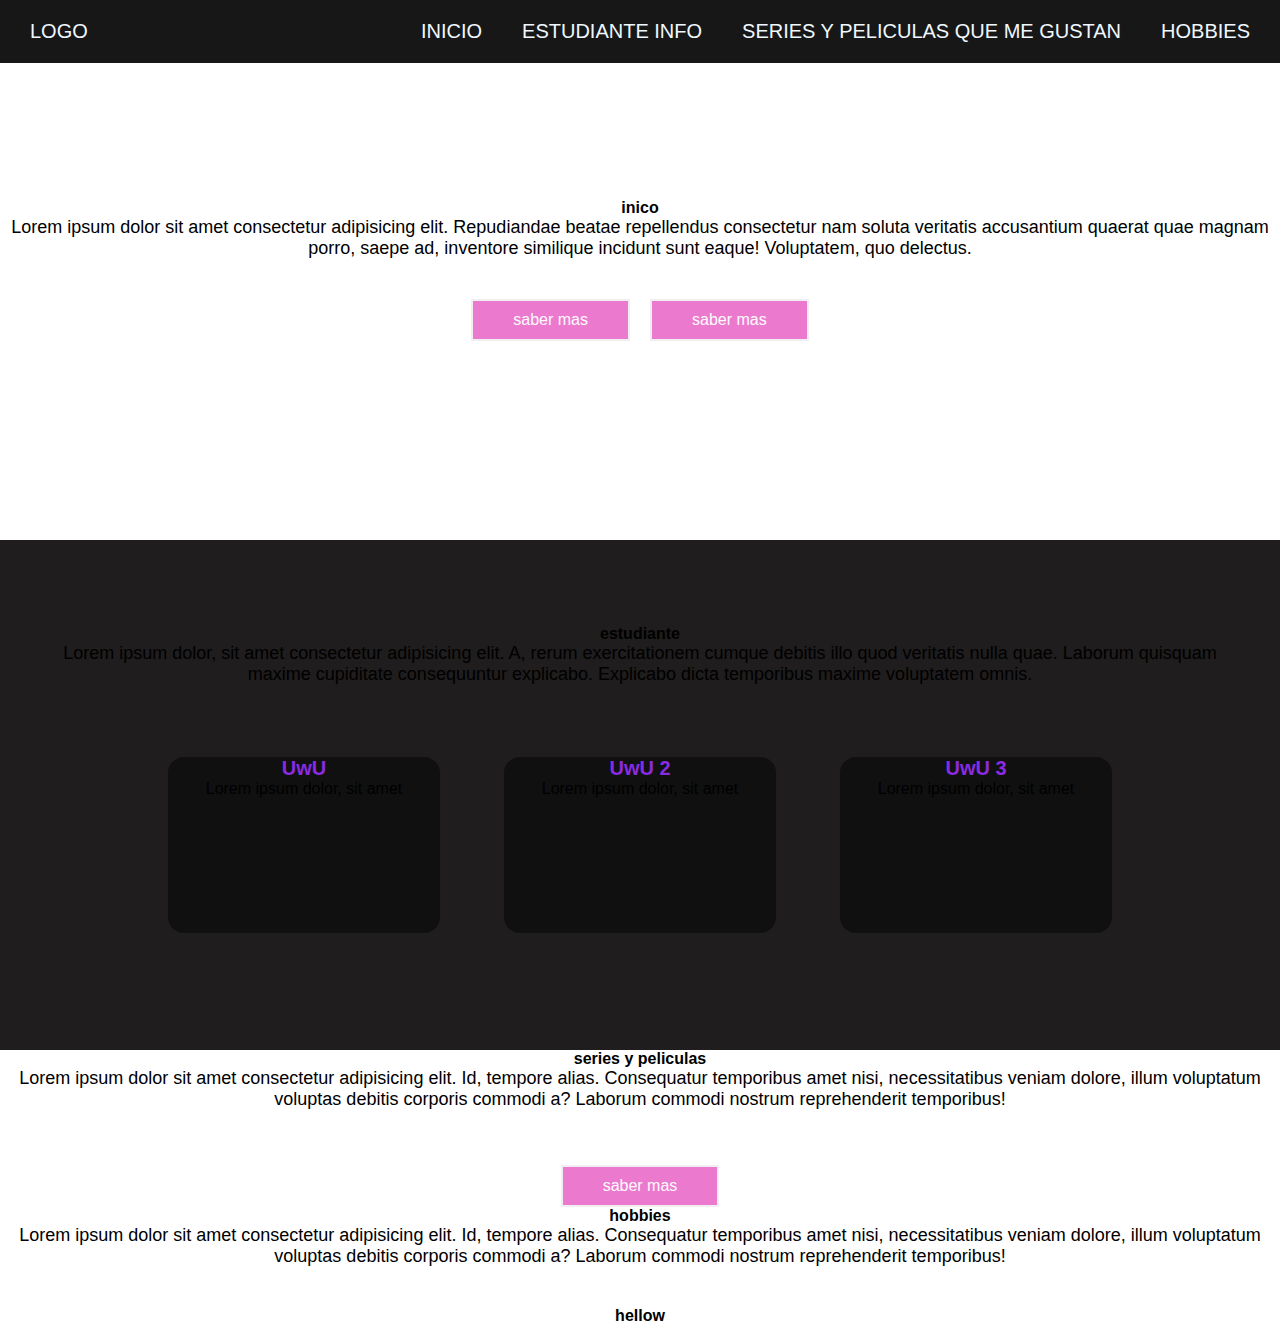
==== index.html @ 296835b1 "version 10" ====
<!DOCTYPE html>
<html lang="en">
<head>
    <meta charset="UTF-8"/>
    <meta http-equiv="X-UA-Compatible" content="IE-edge">
    <meta name="viewport" content="width=device-width, initial-scale=1.0">
    <link rel="stylesheet" href="https://cdnjs.cloudflare.com/ajax/libs/font-awesome/6.5.1/css/all.min.css" integrity="sha512-DTOQO9RWCH3ppGqcWaEA1BIZOC6xxalwEsw9c2QQeAIftl+Vegovlnee1c9QX4TctnWMn13TZye+giMm8e2LwA==" crossorigin="anonymous" referrerpolicy="no-referrer" />
    <link rel="stylesheet" href="css/styles.css">
    <title>Primera pagina index</title>

</head>
<body>

    <div class="head"> 


 
         <div class="logo">
            <a href="#">logo</a>

         </div>

         <nav class="navbar">   
            <a href="#">inicio</a>
            <a href="#">estudiante info</a>
            <a href="#">series y peliculas que me gustan</a>
            <a href="#">hobbies</a>

         </nav>

    </div>
    
    <header class="content header">
        <h2 class="tittle">inico</h2>
    
    <p>Lorem ipsum dolor sit amet consectetur adipisicing elit. 
        Repudiandae beatae repellendus consectetur nam soluta 
        veritatis accusantium quaerat quae magnam porro, saepe ad, inventore 
        similique incidunt sunt eaque! Voluptatem, quo delectus.
    </p>

    <div class="btn-home">
            <a href="#" class="btn">saber mas</a>
            <a href="#" class="btn">saber mas</a>
    </div>
</header>

<section class="content sau">
    <h2 class="tittle">estudiante</h2>

    <p>Lorem ipsum dolor, sit amet consectetur adipisicing elit. A, rerum exercitationem 
        cumque debitis illo quod veritatis nulla quae. Laborum quisquam maxime cupiditate consequuntur 
        explicabo. Explicabo dicta temporibus maxime voluptatem omnis.</p>

    <div class="box-container">

            <div class="box">
                
                <i class="fa-solid fa-person-dress"></i>
                <h3>UwU</h3>
                <p>Lorem ipsum dolor, sit amet</p>

            </div> 
            <div class="box">
                
                <i class="fa-solid fa-person-dress"></i>
                <h3>UwU 2</h3>
                <p>Lorem ipsum dolor, sit amet</p>

            </div> 
            <div class="box">
                
                <i class="fa-solid fa-person-dress"></i>
                <h3>UwU 3</h3>
                <p>Lorem ipsum dolor, sit amet</p>

            </div> 

    </div>

</section>

<section class="series y peliculas">
<h2 class="tittle">series y peliculas</h2>

<p>Lorem ipsum dolor sit amet consectetur adipisicing elit. 
    Id, tempore alias. Consequatur temporibus amet nisi, necessitatibus veniam dolore, 
    illum voluptatum voluptas debitis corporis commodi a? Laborum commodi nostrum 
    reprehenderit temporibus!</p>
<a href="#" class="btn">saber mas</a>

</section>


<section class="hobbies">

    <article class="contain">
        <h2 class="tittle">hobbies</h2>

        <p>Lorem ipsum dolor sit amet consectetur adipisicing elit. 
            Id, tempore alias. Consequatur temporibus amet nisi, necessitatibus veniam dolore, 
            illum voluptatum voluptas debitis corporis commodi a? Laborum commodi nostrum 
            reprehenderit temporibus!</p>

    </article>

</section>







<h1>hellow </h1>


</body>
</html>
---- css/styles.css ----
*{
    margin: 0;
    padding: 0;
    border: 0;
    font-size: 100%;
    vertical-align: baseline;
}

body {
text-align: center;
font-family: sans-serif;
}



.head {
    display: flex;
    align-items: center;
    justify-content: space-between;
    height: 63px;
    background: #171717;
    position: fixed;
    width: 100%;
    z-index: 100%;
}

.navbar {
    display: flex;
    margin-right: 10px;
}

.logo {
    margin-left: 30px;
}



.logo a {
    text-decoration: none;
    color: aliceblue;
    text-transform: uppercase;
    font-size: 20px;
}

.navbar a {
    display: block;
    padding: 23px 20px;
    color: aliceblue;
    text-transform: uppercase;
    text-decoration: none;
    font-size: 20px;
}

.navbar b {
    background: #d60101;
}


header {
    display: flex;
    justify-content: center;
    align-items: center;
    }

    .header {
        height: 60vh !important;
        background: url(img/header.jpg) no-repeat center;
        background-size: cover;
    }

    .title {
        margin-bottom: 40px;
        font-size: 60px;
        font-weight: 600;
        text-transform: uppercase;
    }

    p {
        margin-bottom: 40px;
        font-size: 18px;
    }

    .btn {
        display: inline-block;
        margin-top: 15px;
        padding: 10px 40px;
        border: 2px solid #f1eef1;
        color: #fffbfe;
        text-decoration: none;
        background: #eb7acf;
    }

.btn:hover {
    background: none;
}

    .btn-home {
        display: flex;
    }

    .btn-home a {
        margin: 0 10px;
    }

    .content {
        height: 50vh;
        display: flex;
        flex-direction: column;
        justify-content: center;
        align-items: center;
    }

    .sau {
        padding: 30px;
        background: #1f1d1d;
    }

    .box-container{
        display: flex;
        justify-content: center;
        flex-wrap: wrap;
        text-align: center;
    }

    .box-container .box {
        height: 11rem;
        width: 17rem;
        background: #101010;
        text-align: center;
        border-radius: 1rem;
        box-shadow: 0 .3 5rem rgba(0, 0, 0, -5);
        margin: 2rem;
    }

    .box-container .box i {
        height: 3rem;
        width: 3rem;
        line-height: 3rem;
        text-align: center;
        border-radius: 50%;
        color: #f1eef1;
        background: blueviolet;
        font-size: 2rem;
        margin: 1rem 0;
    }

.box-container .box h3 {
    font-size: 20px;
    color: blueviolet;
}

.box-container .box p {
    font-size: 16px;
    padding: 0 15px;
}

.about {
    background: #171717;
}
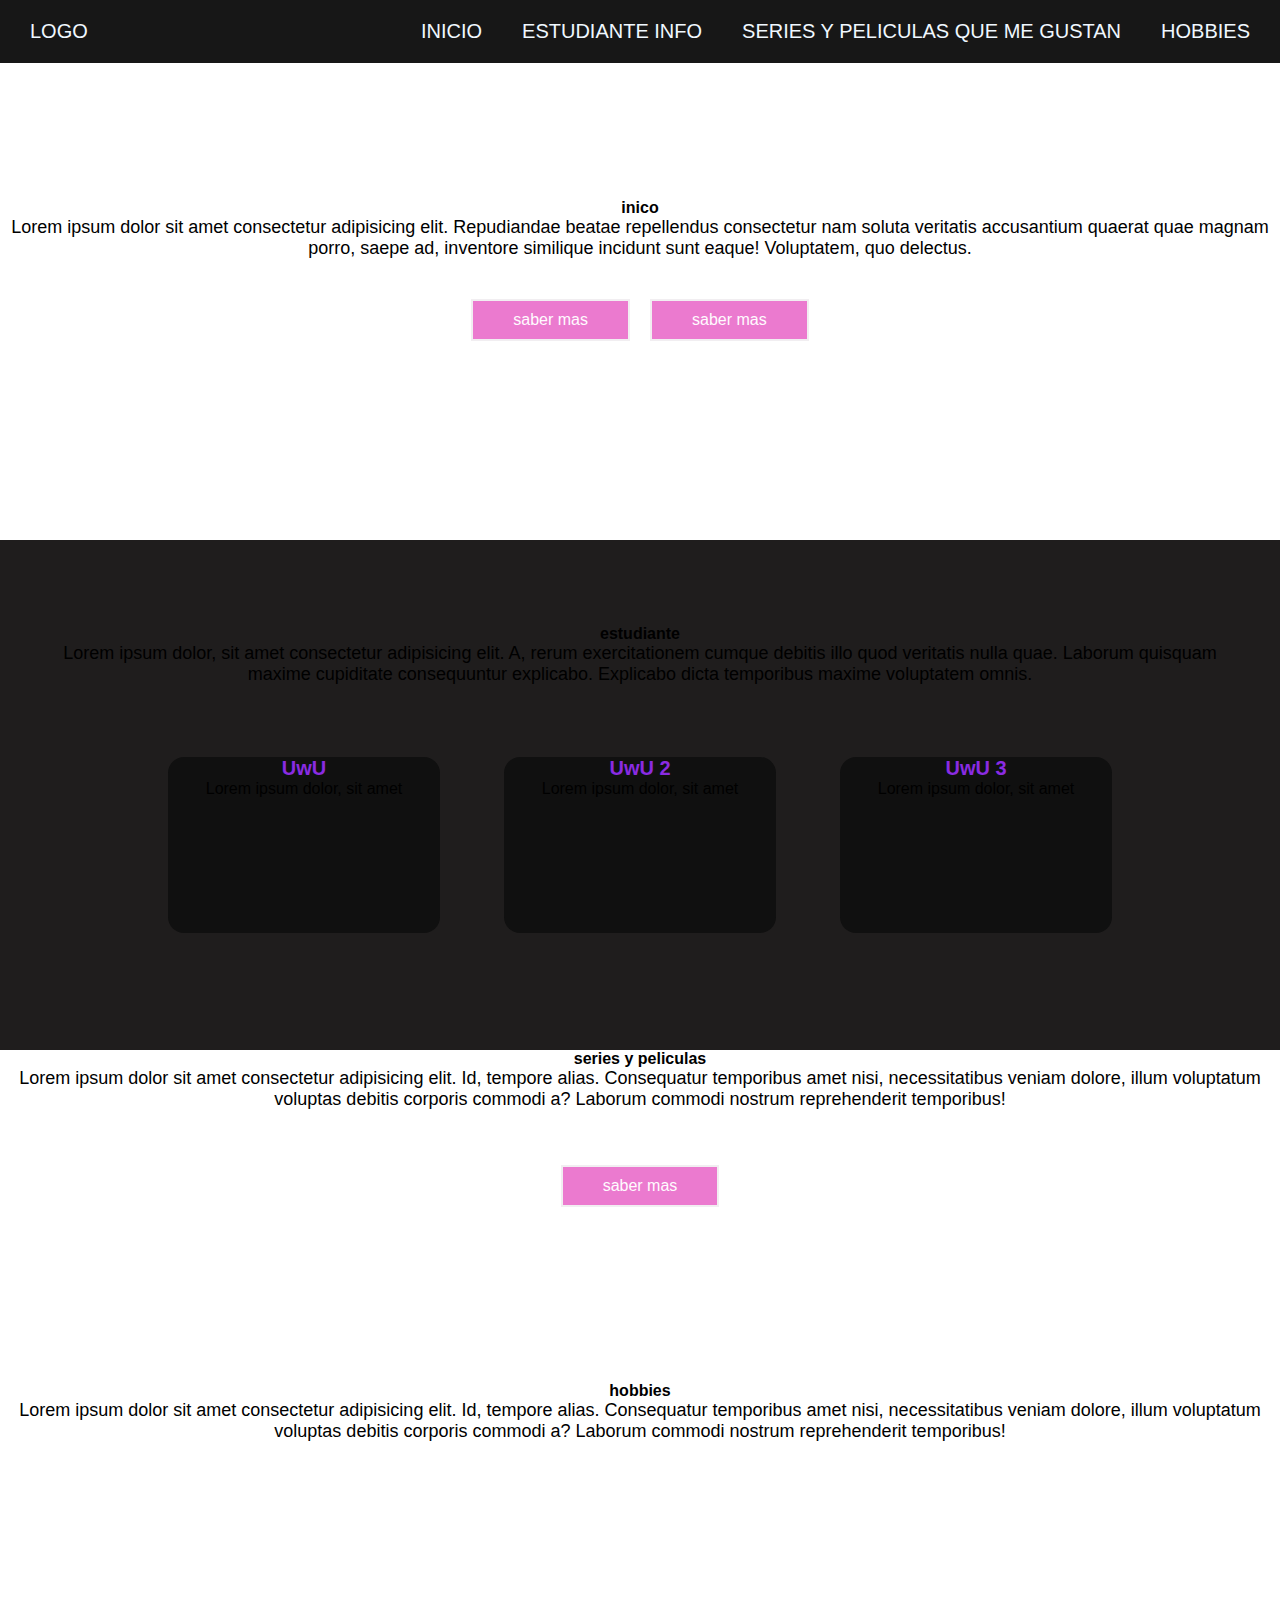
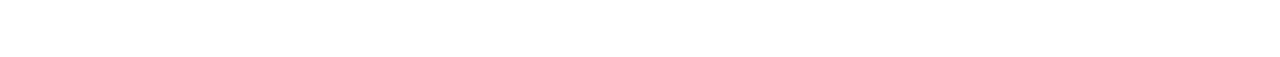
==== commit bc6d7f98: "version 10" ====
--- a/index.html
+++ b/index.html
@@ -80,7 +80,7 @@
 
 </section>
 
-<section class="series y peliculas">
+<section class="content-about">
 <h2 class="tittle">series y peliculas</h2>
 
 <p>Lorem ipsum dolor sit amet consectetur adipisicing elit. 
@@ -92,7 +92,7 @@
 </section>
 
 
-<section class="hobbies">
+<section class="content hobbies">
 
     <article class="contain">
         <h2 class="tittle">hobbies</h2>
@@ -107,13 +107,5 @@
 </section>
 
 
-
-
-
-
-
-<h1>hellow </h1>
-
-
 </body>
 </html>
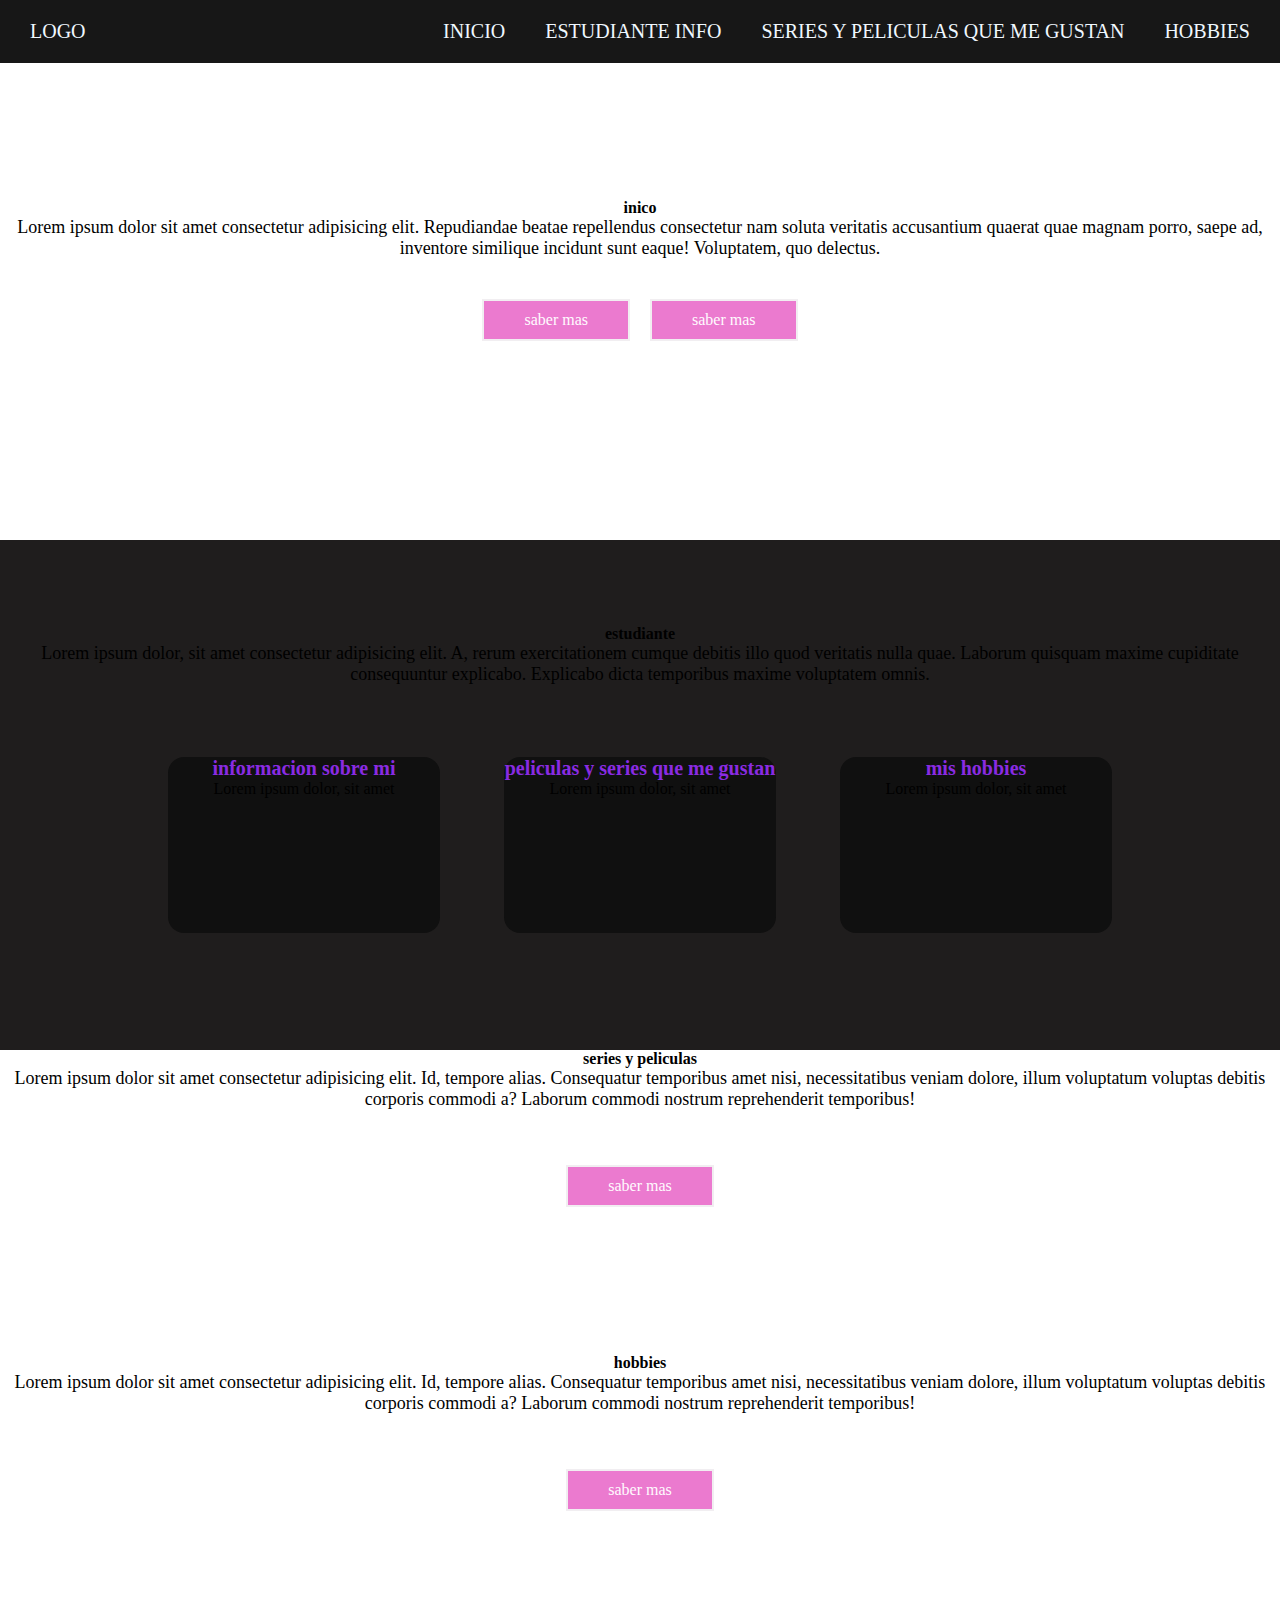
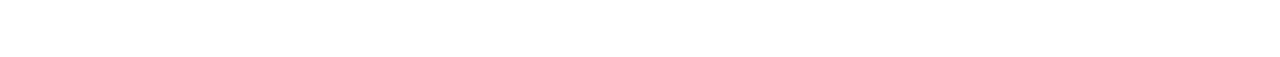
==== commit 5d722986: "version 10" ====
--- a/index.html
+++ b/index.html
@@ -57,21 +57,21 @@
             <div class="box">
                 
                 <i class="fa-solid fa-person-dress"></i>
-                <h3>UwU</h3>
+                <h3>informacion sobre mi</h3>
                 <p>Lorem ipsum dolor, sit amet</p>
 
             </div> 
             <div class="box">
                 
                 <i class="fa-solid fa-person-dress"></i>
-                <h3>UwU 2</h3>
+                <h3>peliculas y series que me gustan</h3>
                 <p>Lorem ipsum dolor, sit amet</p>
 
             </div> 
             <div class="box">
                 
                 <i class="fa-solid fa-person-dress"></i>
-                <h3>UwU 3</h3>
+                <h3>mis hobbies</h3>
                 <p>Lorem ipsum dolor, sit amet</p>
 
             </div> 
@@ -101,6 +101,8 @@
             Id, tempore alias. Consequatur temporibus amet nisi, necessitatibus veniam dolore, 
             illum voluptatum voluptas debitis corporis commodi a? Laborum commodi nostrum 
             reprehenderit temporibus!</p>
+        
+            <a href="#" class="btn">saber mas</a>
 
     </article>
 
--- a/css/styles.css
+++ b/css/styles.css
@@ -8,7 +8,8 @@
 
 body {
 text-align: center;
-font-family: sans-serif;
+font-family: Hellow Valentina;
+src: url(Hello\ Valentina.ttf);
 }
 
 
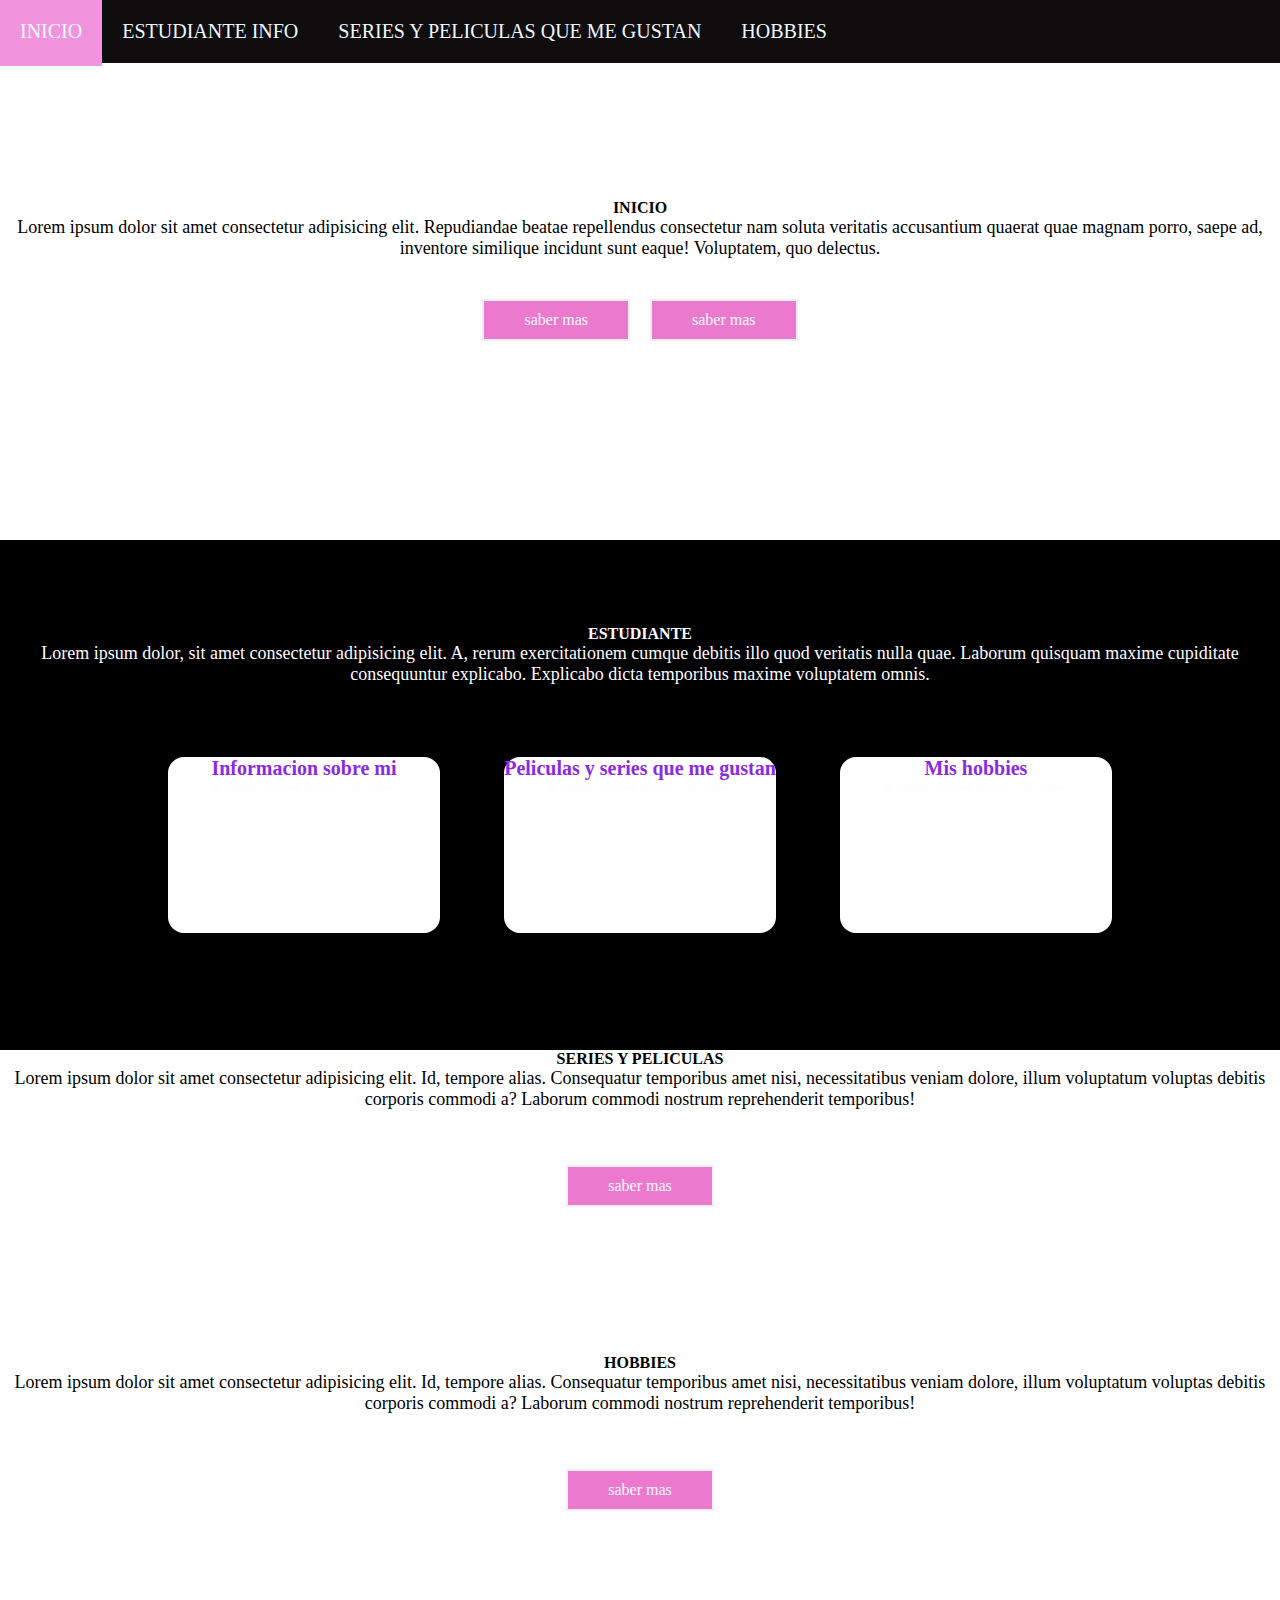
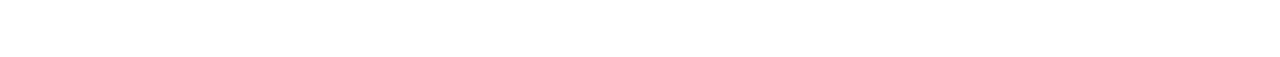
==== commit b8aa5ea4: "version 11" ====
--- a/index.html
+++ b/index.html
@@ -14,12 +14,6 @@
     <div class="head"> 
 
 
- 
-         <div class="logo">
-            <a href="#">logo</a>
-
-         </div>
-
          <nav class="navbar">   
             <a href="#">inicio</a>
             <a href="#">estudiante info</a>
@@ -31,7 +25,7 @@
     </div>
     
     <header class="content header">
-        <h2 class="tittle">inico</h2>
+        <h2 class="tittle">INICIO</h2>
     
     <p>Lorem ipsum dolor sit amet consectetur adipisicing elit. 
         Repudiandae beatae repellendus consectetur nam soluta 
@@ -46,7 +40,7 @@
 </header>
 
 <section class="content sau">
-    <h2 class="tittle">estudiante</h2>
+    <h2 class="tittle">ESTUDIANTE</h2>
 
     <p>Lorem ipsum dolor, sit amet consectetur adipisicing elit. A, rerum exercitationem 
         cumque debitis illo quod veritatis nulla quae. Laborum quisquam maxime cupiditate consequuntur 
@@ -56,22 +50,22 @@
 
             <div class="box">
                 
-                <i class="fa-solid fa-person-dress"></i>
-                <h3>informacion sobre mi</h3>
+                <i class="fa-regular fa-circle-user"></i>
+                <h3>Informacion sobre mi</h3>
                 <p>Lorem ipsum dolor, sit amet</p>
 
             </div> 
             <div class="box">
                 
-                <i class="fa-solid fa-person-dress"></i>
-                <h3>peliculas y series que me gustan</h3>
+                <i class="fa-solid fa-film"></i>
+                <h3>Peliculas y series que me gustan</h3>
                 <p>Lorem ipsum dolor, sit amet</p>
 
             </div> 
             <div class="box">
                 
-                <i class="fa-solid fa-person-dress"></i>
-                <h3>mis hobbies</h3>
+                <i class="fa-solid fa-headphones"></i>
+                <h3>Mis hobbies</h3>
                 <p>Lorem ipsum dolor, sit amet</p>
 
             </div> 
@@ -81,7 +75,7 @@
 </section>
 
 <section class="content-about">
-<h2 class="tittle">series y peliculas</h2>
+<h2 class="tittle">SERIES Y PELICULAS</h2>
 
 <p>Lorem ipsum dolor sit amet consectetur adipisicing elit. 
     Id, tempore alias. Consequatur temporibus amet nisi, necessitatibus veniam dolore, 
@@ -95,7 +89,7 @@
 <section class="content hobbies">
 
     <article class="contain">
-        <h2 class="tittle">hobbies</h2>
+        <h2 class="tittle">HOBBIES</h2>
 
         <p>Lorem ipsum dolor sit amet consectetur adipisicing elit. 
             Id, tempore alias. Consequatur temporibus amet nisi, necessitatibus veniam dolore, 
--- a/css/styles.css
+++ b/css/styles.css
@@ -8,8 +8,7 @@
 
 body {
 text-align: center;
-font-family: Hellow Valentina;
-src: url(Hello\ Valentina.ttf);
+font-family: Cambria, Cochin, Georgia, Times, 'Times New Roman', serif;
 }
 
 
@@ -19,7 +18,7 @@
     align-items: center;
     justify-content: space-between;
     height: 63px;
-    background: #171717;
+    background: #0f0d0d;
     position: fixed;
     width: 100%;
     z-index: 100%;
@@ -28,19 +27,6 @@
 .navbar {
     display: flex;
     margin-right: 10px;
-}
-
-.logo {
-    margin-left: 30px;
-}
-
-
-
-.logo a {
-    text-decoration: none;
-    color: aliceblue;
-    text-transform: uppercase;
-    font-size: 20px;
 }
 
 .navbar a {
@@ -52,12 +38,12 @@
     font-size: 20px;
 }
 
-.navbar b {
-    background: #d60101;
+.navbar a:hover {
+    background: #f194dd;
 }
 
 
-header {
+.header {
     display: flex;
     justify-content: center;
     align-items: center;
@@ -113,7 +99,8 @@
 
     .sau {
         padding: 30px;
-        background: #1f1d1d;
+        background: #000000;
+        color: #fffbfe;
     }
 
     .box-container{
@@ -126,7 +113,7 @@
     .box-container .box {
         height: 11rem;
         width: 17rem;
-        background: #101010;
+        background: #ffffff;
         text-align: center;
         border-radius: 1rem;
         box-shadow: 0 .3 5rem rgba(0, 0, 0, -5);
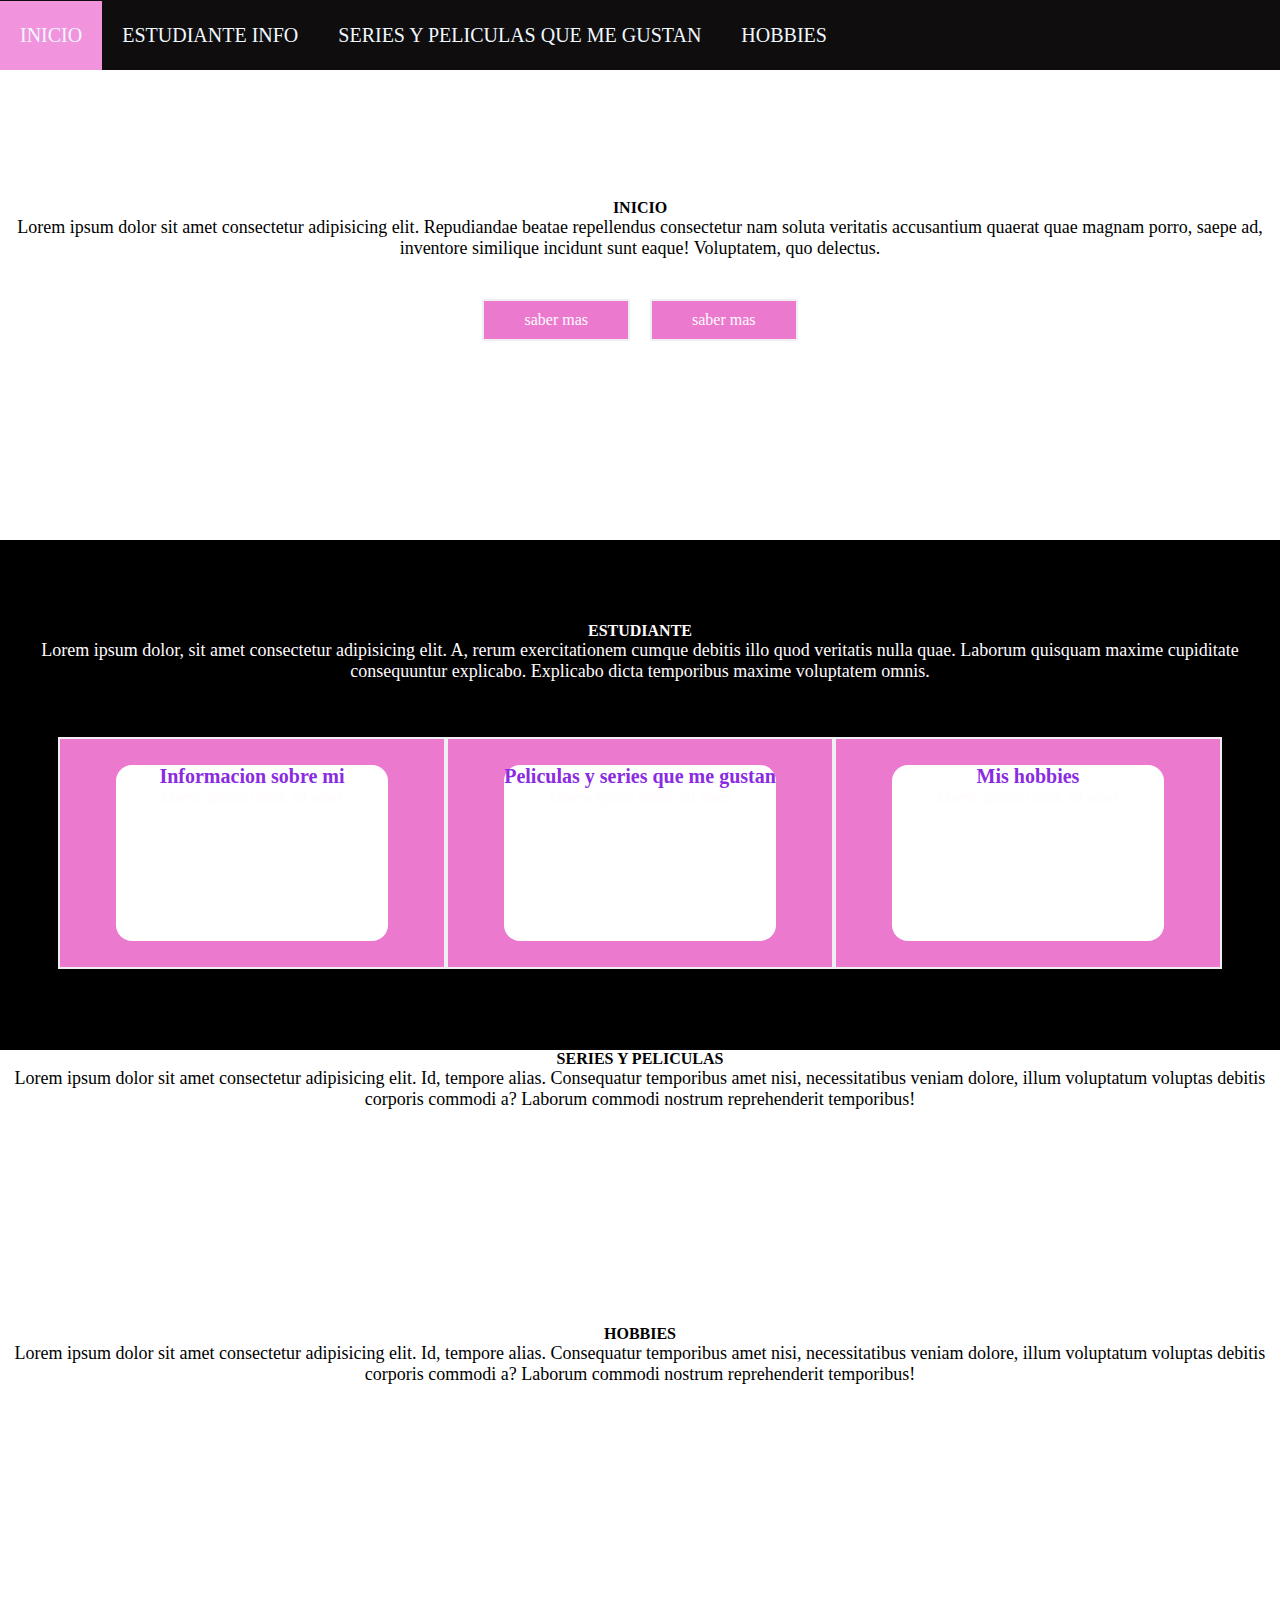
==== commit 4461fc2f: "version 11" ====
--- a/index.html
+++ b/index.html
@@ -47,7 +47,7 @@
         explicabo. Explicabo dicta temporibus maxime voluptatem omnis.</p>
 
     <div class="box-container">
-
+        <a href="#" class="btn">
             <div class="box">
                 
                 <i class="fa-regular fa-circle-user"></i>
@@ -55,6 +55,9 @@
                 <p>Lorem ipsum dolor, sit amet</p>
 
             </div> 
+        </a>
+
+        <a href="#" class="btn">
             <div class="box">
                 
                 <i class="fa-solid fa-film"></i>
@@ -62,6 +65,10 @@
                 <p>Lorem ipsum dolor, sit amet</p>
 
             </div> 
+
+        </a>
+
+        <a href="#" class="btn">
             <div class="box">
                 
                 <i class="fa-solid fa-headphones"></i>
@@ -69,6 +76,9 @@
                 <p>Lorem ipsum dolor, sit amet</p>
 
             </div> 
+
+        </a>
+
 
     </div>
 
@@ -81,7 +91,6 @@
     Id, tempore alias. Consequatur temporibus amet nisi, necessitatibus veniam dolore, 
     illum voluptatum voluptas debitis corporis commodi a? Laborum commodi nostrum 
     reprehenderit temporibus!</p>
-<a href="#" class="btn">saber mas</a>
 
 </section>
 
@@ -96,8 +105,6 @@
             illum voluptatum voluptas debitis corporis commodi a? Laborum commodi nostrum 
             reprehenderit temporibus!</p>
         
-            <a href="#" class="btn">saber mas</a>
-
     </article>
 
 </section>
--- a/css/styles.css
+++ b/css/styles.css
@@ -16,8 +16,8 @@
 .head {
     display: flex;
     align-items: center;
-    justify-content: space-between;
-    height: 63px;
+    justify-content:space-between;
+    height: 70px;
     background: #0f0d0d;
     position: fixed;
     width: 100%;
@@ -26,7 +26,7 @@
 
 .navbar {
     display: flex;
-    margin-right: 10px;
+    margin-right: 20px;
 }
 
 .navbar a {
@@ -117,7 +117,7 @@
         text-align: center;
         border-radius: 1rem;
         box-shadow: 0 .3 5rem rgba(0, 0, 0, -5);
-        margin: 2rem;
+        margin: 1rem;
     }
 
     .box-container .box i {
@@ -147,4 +147,6 @@
 }
 
 
+
+
     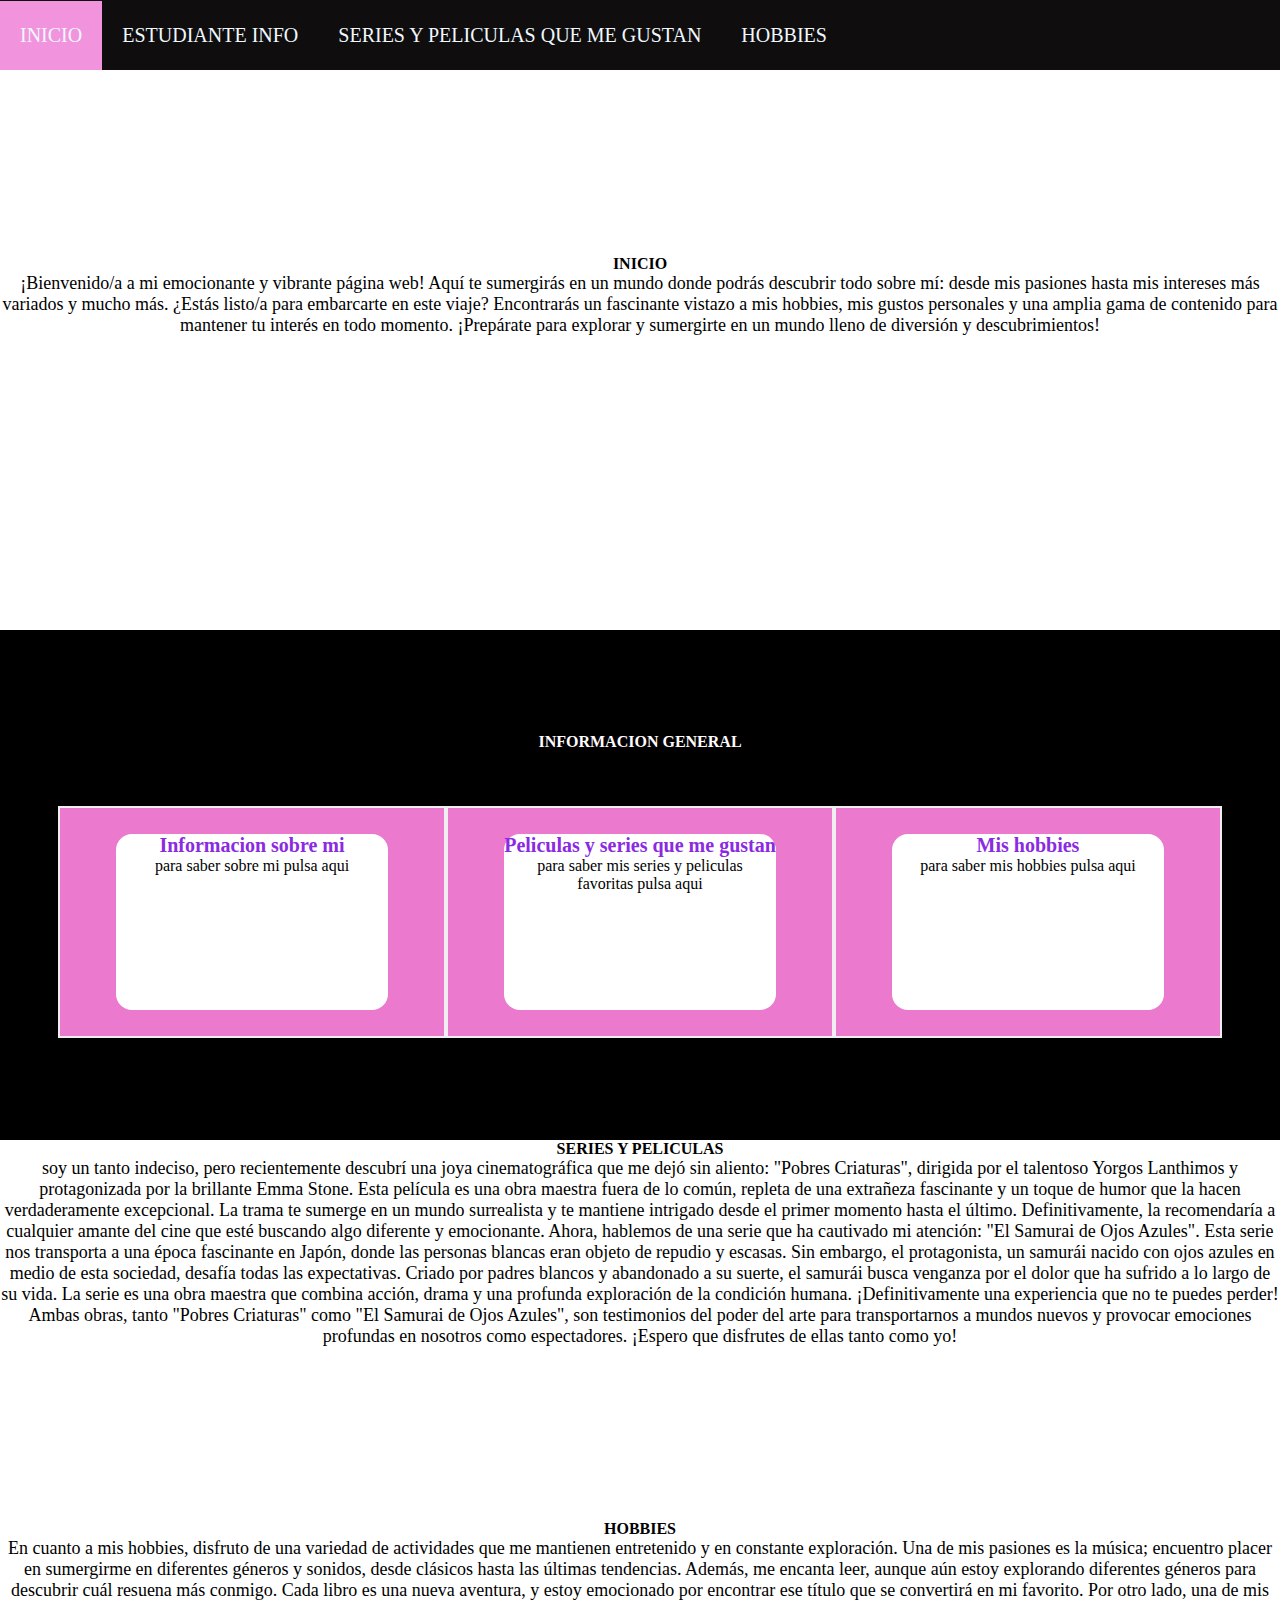
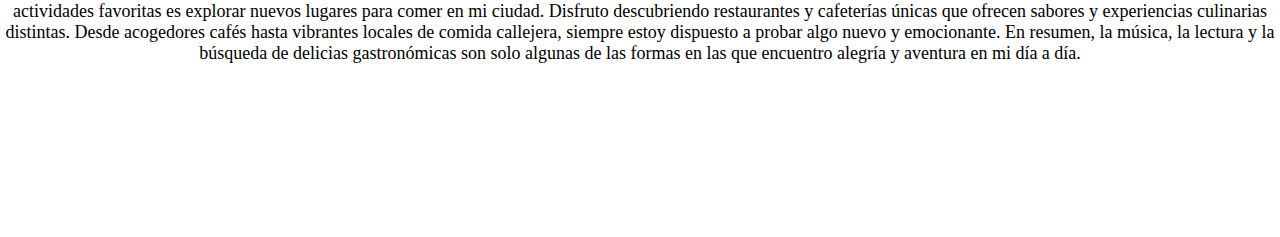
==== commit 1b8cd808: "version 12" ====
--- a/index.html
+++ b/index.html
@@ -16,9 +16,9 @@
 
          <nav class="navbar">   
             <a href="#">inicio</a>
-            <a href="#">estudiante info</a>
-            <a href="#">series y peliculas que me gustan</a>
-            <a href="#">hobbies</a>
+            <a href="html/sobre mi.html">estudiante info</a>
+            <a href="html/peliculas y series que me gustan.html">series y peliculas que me gustan</a>
+            <a href="html/mis hobbies.html">hobbies</a>
 
          </nav>
 
@@ -27,53 +27,57 @@
     <header class="content header">
         <h2 class="tittle">INICIO</h2>
     
-    <p>Lorem ipsum dolor sit amet consectetur adipisicing elit. 
-        Repudiandae beatae repellendus consectetur nam soluta 
-        veritatis accusantium quaerat quae magnam porro, saepe ad, inventore 
-        similique incidunt sunt eaque! Voluptatem, quo delectus.
+    <p>
+        ¡Bienvenido/a a mi emocionante y vibrante página web! Aquí te sumergirás en un mundo donde podrás descubrir 
+        todo sobre mí: desde mis pasiones hasta mis intereses más variados y mucho más. ¿Estás listo/a para embarcarte en este viaje? 
+        Encontrarás un fascinante vistazo a mis hobbies, mis gustos personales y una amplia gama de contenido para mantener tu 
+        interés en todo momento. ¡Prepárate para explorar y sumergirte en un mundo lleno de diversión y descubrimientos!
+
     </p>
 
     <div class="btn-home">
-            <a href="#" class="btn">saber mas</a>
-            <a href="#" class="btn">saber mas</a>
+            
+            
     </div>
 </header>
 
 <section class="content sau">
-    <h2 class="tittle">ESTUDIANTE</h2>
+    <h2 class="tittle">INFORMACION GENERAL</h2>
 
-    <p>Lorem ipsum dolor, sit amet consectetur adipisicing elit. A, rerum exercitationem 
-        cumque debitis illo quod veritatis nulla quae. Laborum quisquam maxime cupiditate consequuntur 
-        explicabo. Explicabo dicta temporibus maxime voluptatem omnis.</p>
+    <p>
+    
+    </p>
 
+    
+    
     <div class="box-container">
-        <a href="#" class="btn">
+        <a href="html/sobre mi.html" class="btn">
             <div class="box">
                 
                 <i class="fa-regular fa-circle-user"></i>
                 <h3>Informacion sobre mi</h3>
-                <p>Lorem ipsum dolor, sit amet</p>
+                <p>para saber sobre mi pulsa aqui</p>
 
             </div> 
         </a>
 
-        <a href="#" class="btn">
+        <a href="html/peliculas y series que me gustan.html" class="btn">
             <div class="box">
                 
                 <i class="fa-solid fa-film"></i>
                 <h3>Peliculas y series que me gustan</h3>
-                <p>Lorem ipsum dolor, sit amet</p>
+                <p>para saber mis series y peliculas favoritas pulsa aqui</p>
 
             </div> 
 
         </a>
 
-        <a href="#" class="btn">
+        <a href="html/mis hobbies.html" class="btn">
             <div class="box">
                 
                 <i class="fa-solid fa-headphones"></i>
                 <h3>Mis hobbies</h3>
-                <p>Lorem ipsum dolor, sit amet</p>
+                <p>para saber mis hobbies pulsa aqui</p>
 
             </div> 
 
@@ -87,10 +91,10 @@
 <section class="content-about">
 <h2 class="tittle">SERIES Y PELICULAS</h2>
 
-<p>Lorem ipsum dolor sit amet consectetur adipisicing elit. 
-    Id, tempore alias. Consequatur temporibus amet nisi, necessitatibus veniam dolore, 
-    illum voluptatum voluptas debitis corporis commodi a? Laborum commodi nostrum 
-    reprehenderit temporibus!</p>
+<p> soy un tanto indeciso, pero recientemente descubrí una joya cinematográfica que me dejó sin aliento: "Pobres Criaturas", dirigida por el talentoso Yorgos Lanthimos y protagonizada por la brillante Emma Stone. Esta película es una obra maestra fuera de lo común, repleta de una extrañeza fascinante y un toque de humor que la hacen verdaderamente excepcional. La trama te sumerge en un mundo surrealista y te mantiene intrigado desde el primer momento hasta el último. Definitivamente, la recomendaría a cualquier amante del cine que esté buscando algo diferente y emocionante.
+Ahora, hablemos de una serie que ha cautivado mi atención: "El Samurai de Ojos Azules". Esta serie nos transporta a una época fascinante en Japón, donde las personas blancas eran objeto de repudio y escasas. Sin embargo, el protagonista, un samurái nacido con ojos azules en medio de esta sociedad, desafía todas las expectativas. Criado por padres blancos y abandonado a su suerte, el samurái busca venganza por el dolor que ha sufrido a lo largo de su vida. La serie es una obra maestra que combina acción, drama y una profunda exploración de la condición humana. ¡Definitivamente una experiencia que no te puedes perder!
+ Ambas obras, tanto "Pobres Criaturas" como "El Samurai de Ojos Azules", son testimonios del poder del arte para transportarnos a mundos nuevos y provocar emociones profundas en nosotros como espectadores. ¡Espero que disfrutes de ellas tanto como yo!
+    </p>
 
 </section>
 
@@ -100,10 +104,12 @@
     <article class="contain">
         <h2 class="tittle">HOBBIES</h2>
 
-        <p>Lorem ipsum dolor sit amet consectetur adipisicing elit. 
-            Id, tempore alias. Consequatur temporibus amet nisi, necessitatibus veniam dolore, 
-            illum voluptatum voluptas debitis corporis commodi a? Laborum commodi nostrum 
-            reprehenderit temporibus!</p>
+        <p>
+            En cuanto a mis hobbies, disfruto de una variedad de actividades que me mantienen entretenido y en constante exploración. Una de mis pasiones es la música; encuentro placer en sumergirme en diferentes géneros y sonidos, desde clásicos hasta las últimas tendencias. Además, me encanta leer, aunque aún estoy explorando diferentes géneros para descubrir cuál resuena más conmigo. Cada libro es una nueva aventura, y estoy emocionado por encontrar ese título que se convertirá en mi favorito. 
+
+Por otro lado, una de mis actividades favoritas es explorar nuevos lugares para comer en mi ciudad. Disfruto descubriendo restaurantes y cafeterías únicas que ofrecen sabores y experiencias culinarias distintas. Desde acogedores cafés hasta vibrantes locales de comida callejera, siempre estoy dispuesto a probar algo nuevo y emocionante. En resumen, la música, la lectura y la búsqueda de delicias gastronómicas son solo algunas de las formas en las que encuentro alegría y aventura en mi día a día.
+
+        </p>
         
     </article>
 
--- a/css/styles.css
+++ b/css/styles.css
@@ -50,8 +50,8 @@
     }
 
     .header {
-        height: 60vh !important;
-        background: url(img/header.jpg) no-repeat center;
+        height: 70vh !important;
+        background: url(https://us.123rf.com/450wm/maximkabb/maximkabb2311/maximkabb231100599/217771968-beautiful-cherry-tree-blossoming-on-spring-beauty-in-nature-tender-cherry-branches-on-sunny-spring.jpg?ver=6) no-repeat center;
         background-size: cover;
     }
 
@@ -65,6 +65,7 @@
     p {
         margin-bottom: 40px;
         font-size: 18px;
+        color: #000000 ;
     }
 
     .btn {
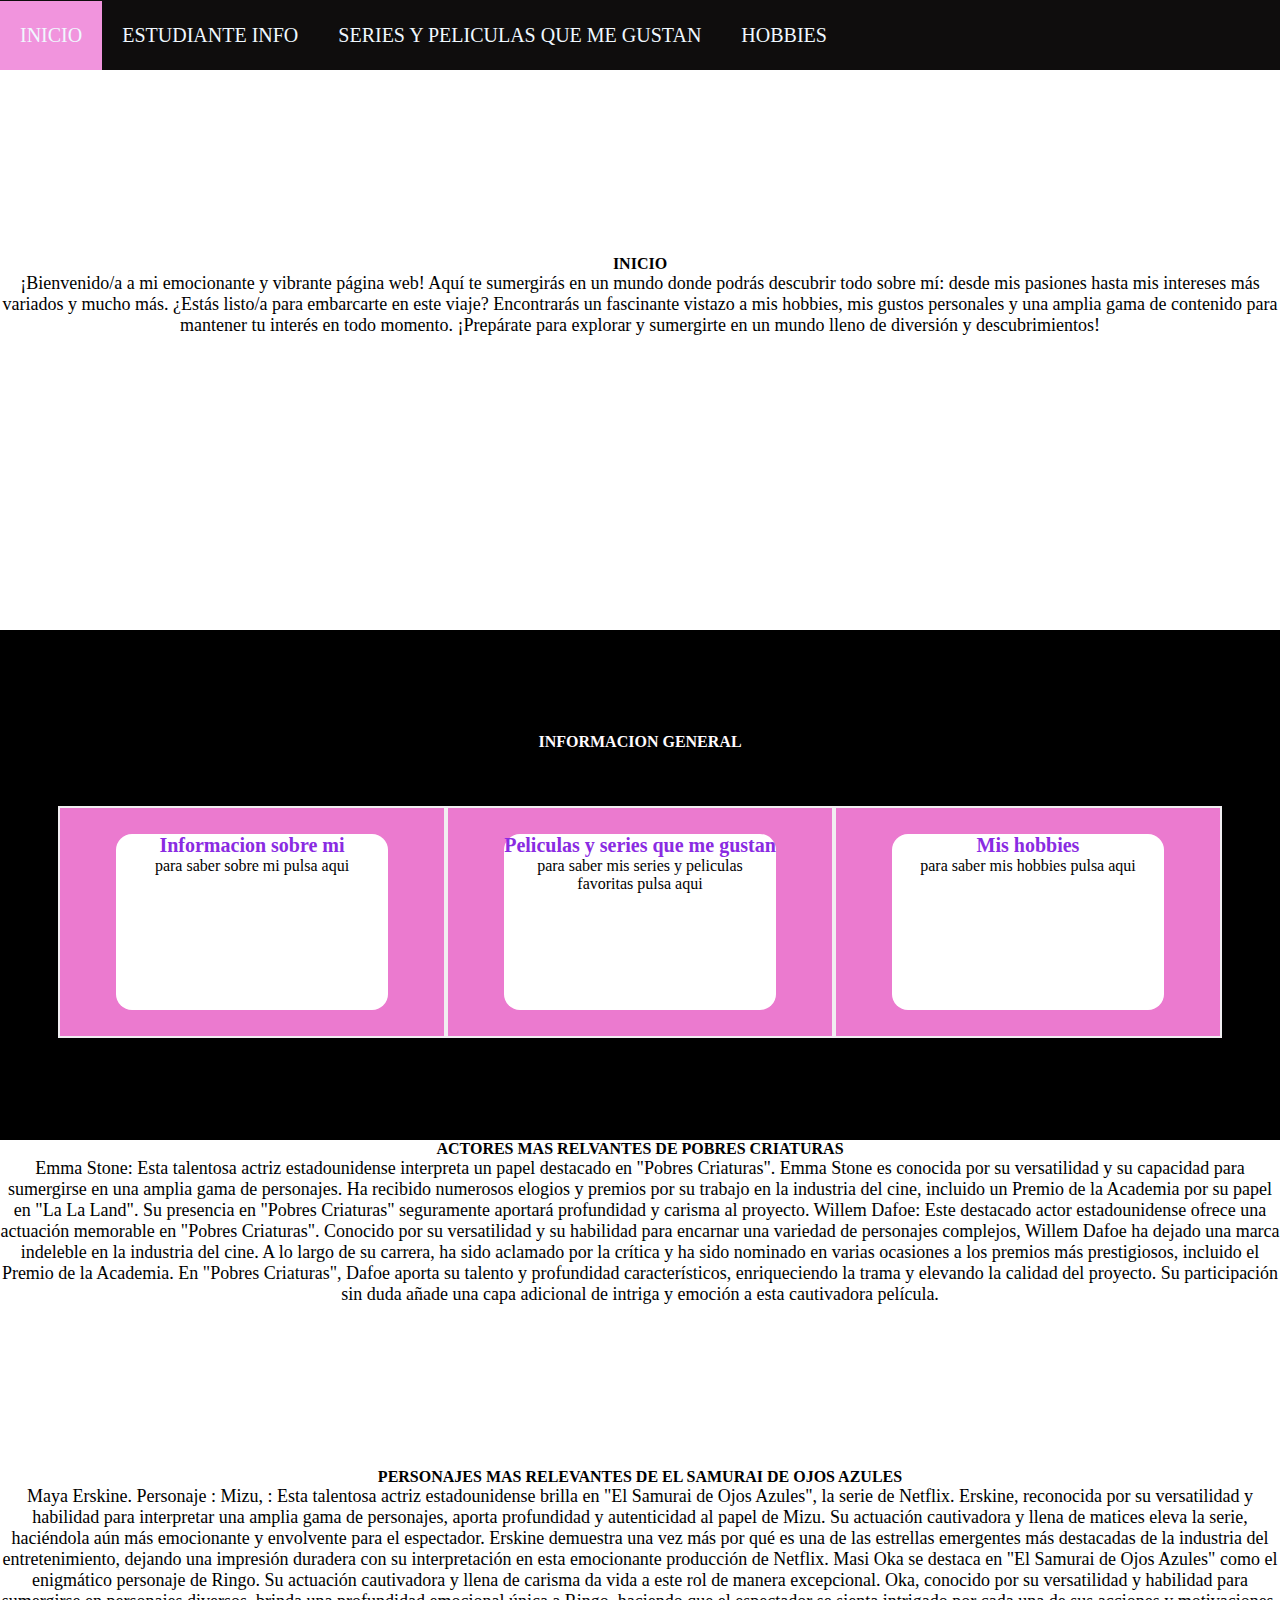
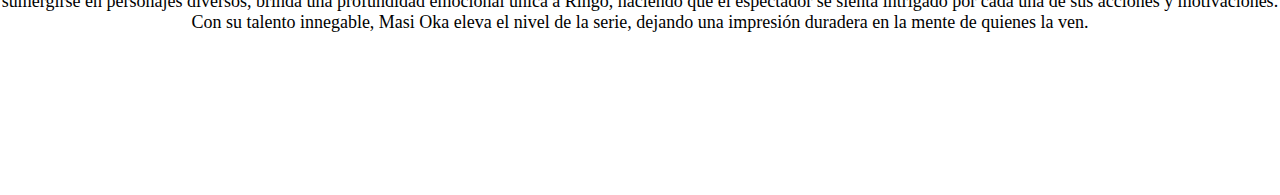
==== commit 8abe80b1: "version 15" ====
--- a/index.html
+++ b/index.html
@@ -89,12 +89,18 @@
 </section>
 
 <section class="content-about">
-<h2 class="tittle">SERIES Y PELICULAS</h2>
+<h2 class="tittle">ACTORES MAS RELVANTES DE POBRES CRIATURAS</h2>
 
-<p> soy un tanto indeciso, pero recientemente descubrí una joya cinematográfica que me dejó sin aliento: "Pobres Criaturas", dirigida por el talentoso Yorgos Lanthimos y protagonizada por la brillante Emma Stone. Esta película es una obra maestra fuera de lo común, repleta de una extrañeza fascinante y un toque de humor que la hacen verdaderamente excepcional. La trama te sumerge en un mundo surrealista y te mantiene intrigado desde el primer momento hasta el último. Definitivamente, la recomendaría a cualquier amante del cine que esté buscando algo diferente y emocionante.
-Ahora, hablemos de una serie que ha cautivado mi atención: "El Samurai de Ojos Azules". Esta serie nos transporta a una época fascinante en Japón, donde las personas blancas eran objeto de repudio y escasas. Sin embargo, el protagonista, un samurái nacido con ojos azules en medio de esta sociedad, desafía todas las expectativas. Criado por padres blancos y abandonado a su suerte, el samurái busca venganza por el dolor que ha sufrido a lo largo de su vida. La serie es una obra maestra que combina acción, drama y una profunda exploración de la condición humana. ¡Definitivamente una experiencia que no te puedes perder!
- Ambas obras, tanto "Pobres Criaturas" como "El Samurai de Ojos Azules", son testimonios del poder del arte para transportarnos a mundos nuevos y provocar emociones profundas en nosotros como espectadores. ¡Espero que disfrutes de ellas tanto como yo!
-    </p>
+<p> Emma Stone: Esta talentosa actriz estadounidense interpreta un papel destacado en "Pobres Criaturas". 
+    Emma Stone es conocida por su versatilidad y su capacidad para sumergirse en una amplia gama de personajes. 
+    Ha recibido numerosos elogios y premios por su trabajo en la industria del cine, incluido un Premio de la Academia por su papel en "La La Land". 
+    Su presencia en "Pobres Criaturas" seguramente aportará profundidad y carisma al proyecto.
+
+    Willem Dafoe: Este destacado actor estadounidense ofrece una actuación memorable en "Pobres Criaturas".
+     Conocido por su versatilidad y su habilidad para encarnar una variedad de personajes complejos, Willem Dafoe ha dejado una marca indeleble en la industria del cine. 
+     A lo largo de su carrera, ha sido aclamado por la crítica y ha sido nominado en varias ocasiones a los premios más prestigiosos, incluido el Premio de la Academia. 
+     En "Pobres Criaturas", Dafoe aporta su talento y profundidad característicos, enriqueciendo la trama y elevando la calidad del proyecto. 
+    Su participación sin duda añade una capa adicional de intriga y emoción a esta cautivadora película.
 
 </section>
 
@@ -102,12 +108,17 @@
 <section class="content hobbies">
 
     <article class="contain">
-        <h2 class="tittle">HOBBIES</h2>
+        <h2 class="tittle">PERSONAJES MAS RELEVANTES DE EL SAMURAI DE OJOS AZULES</h2>
 
         <p>
-            En cuanto a mis hobbies, disfruto de una variedad de actividades que me mantienen entretenido y en constante exploración. Una de mis pasiones es la música; encuentro placer en sumergirme en diferentes géneros y sonidos, desde clásicos hasta las últimas tendencias. Además, me encanta leer, aunque aún estoy explorando diferentes géneros para descubrir cuál resuena más conmigo. Cada libro es una nueva aventura, y estoy emocionado por encontrar ese título que se convertirá en mi favorito. 
+            Maya Erskine. Personaje : Mizu, : Esta talentosa actriz estadounidense brilla en "El Samurai de Ojos Azules", la serie de Netflix. Erskine, reconocida por su versatilidad y habilidad para interpretar una amplia gama de personajes, aporta profundidad y autenticidad al papel de Mizu. 
+            Su actuación cautivadora y llena de matices eleva la serie, haciéndola aún más emocionante y envolvente para el espectador. 
+            Erskine demuestra una vez más por qué es una de las estrellas emergentes más destacadas de la industria del entretenimiento, dejando una impresión duradera con su interpretación en esta emocionante producción de Netflix.
 
-Por otro lado, una de mis actividades favoritas es explorar nuevos lugares para comer en mi ciudad. Disfruto descubriendo restaurantes y cafeterías únicas que ofrecen sabores y experiencias culinarias distintas. Desde acogedores cafés hasta vibrantes locales de comida callejera, siempre estoy dispuesto a probar algo nuevo y emocionante. En resumen, la música, la lectura y la búsqueda de delicias gastronómicas son solo algunas de las formas en las que encuentro alegría y aventura en mi día a día.
+            Masi Oka se destaca en "El Samurai de Ojos Azules" como el enigmático personaje de Ringo. 
+            Su actuación cautivadora y llena de carisma da vida a este rol de manera excepcional. Oka, conocido por su versatilidad y habilidad para sumergirse en personajes diversos, brinda una profundidad emocional única a Ringo, haciendo que el espectador se sienta intrigado por cada una de sus acciones y motivaciones. 
+            Con su talento innegable, Masi Oka eleva el nivel de la serie, dejando una impresión duradera en la mente de quienes la ven.
+
 
         </p>
         
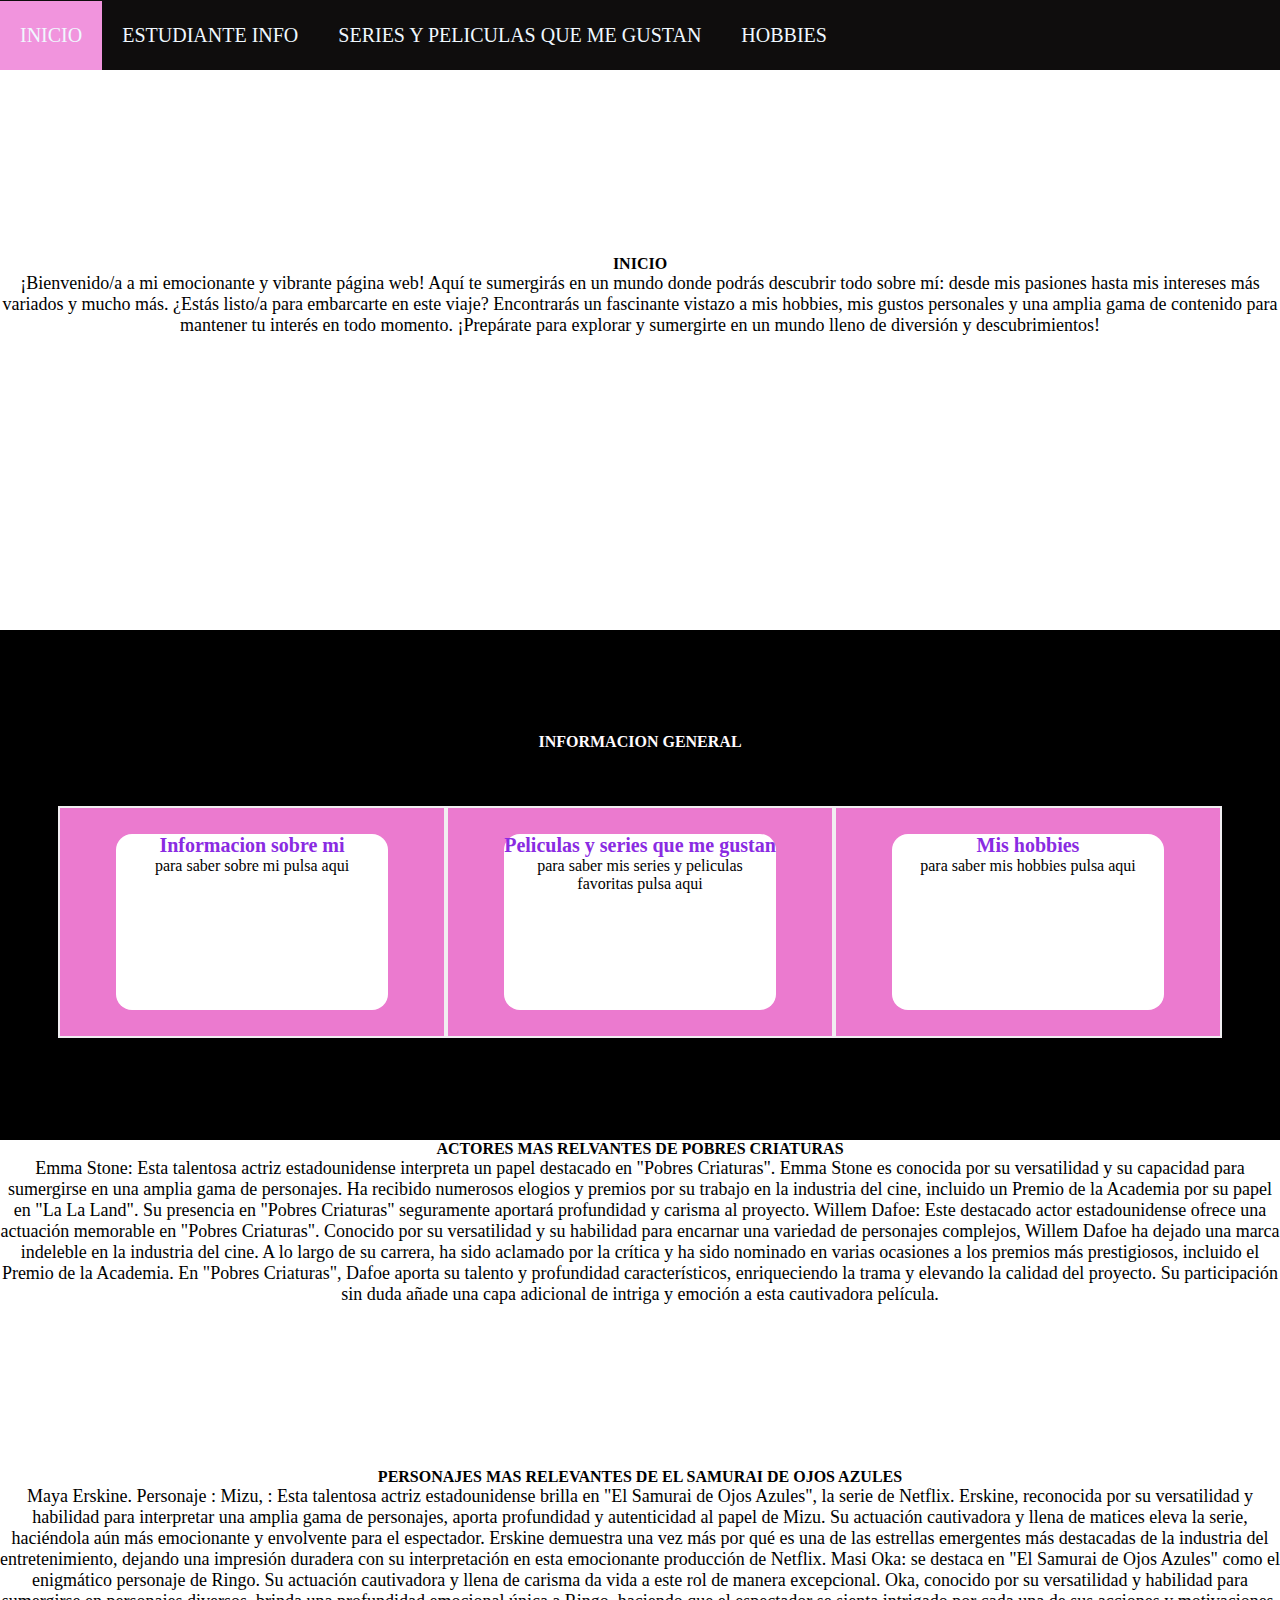
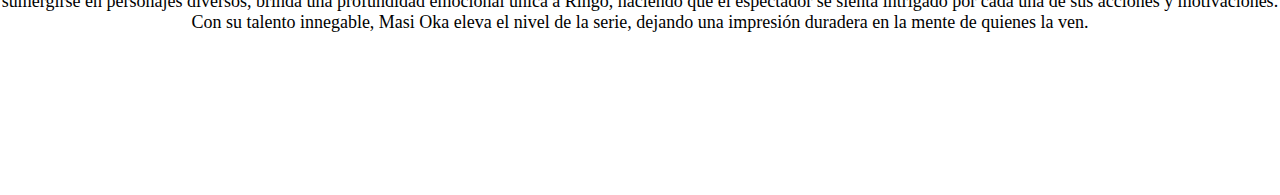
==== commit 3b327f89: "version 16" ====
--- a/index.html
+++ b/index.html
@@ -115,13 +115,12 @@
             Su actuación cautivadora y llena de matices eleva la serie, haciéndola aún más emocionante y envolvente para el espectador. 
             Erskine demuestra una vez más por qué es una de las estrellas emergentes más destacadas de la industria del entretenimiento, dejando una impresión duradera con su interpretación en esta emocionante producción de Netflix.
 
-            Masi Oka se destaca en "El Samurai de Ojos Azules" como el enigmático personaje de Ringo. 
+            Masi Oka: se destaca en "El Samurai de Ojos Azules" como el enigmático personaje de Ringo. 
             Su actuación cautivadora y llena de carisma da vida a este rol de manera excepcional. Oka, conocido por su versatilidad y habilidad para sumergirse en personajes diversos, brinda una profundidad emocional única a Ringo, haciendo que el espectador se sienta intrigado por cada una de sus acciones y motivaciones. 
             Con su talento innegable, Masi Oka eleva el nivel de la serie, dejando una impresión duradera en la mente de quienes la ven.
 
 
         </p>
-        
     </article>
 
 </section>
